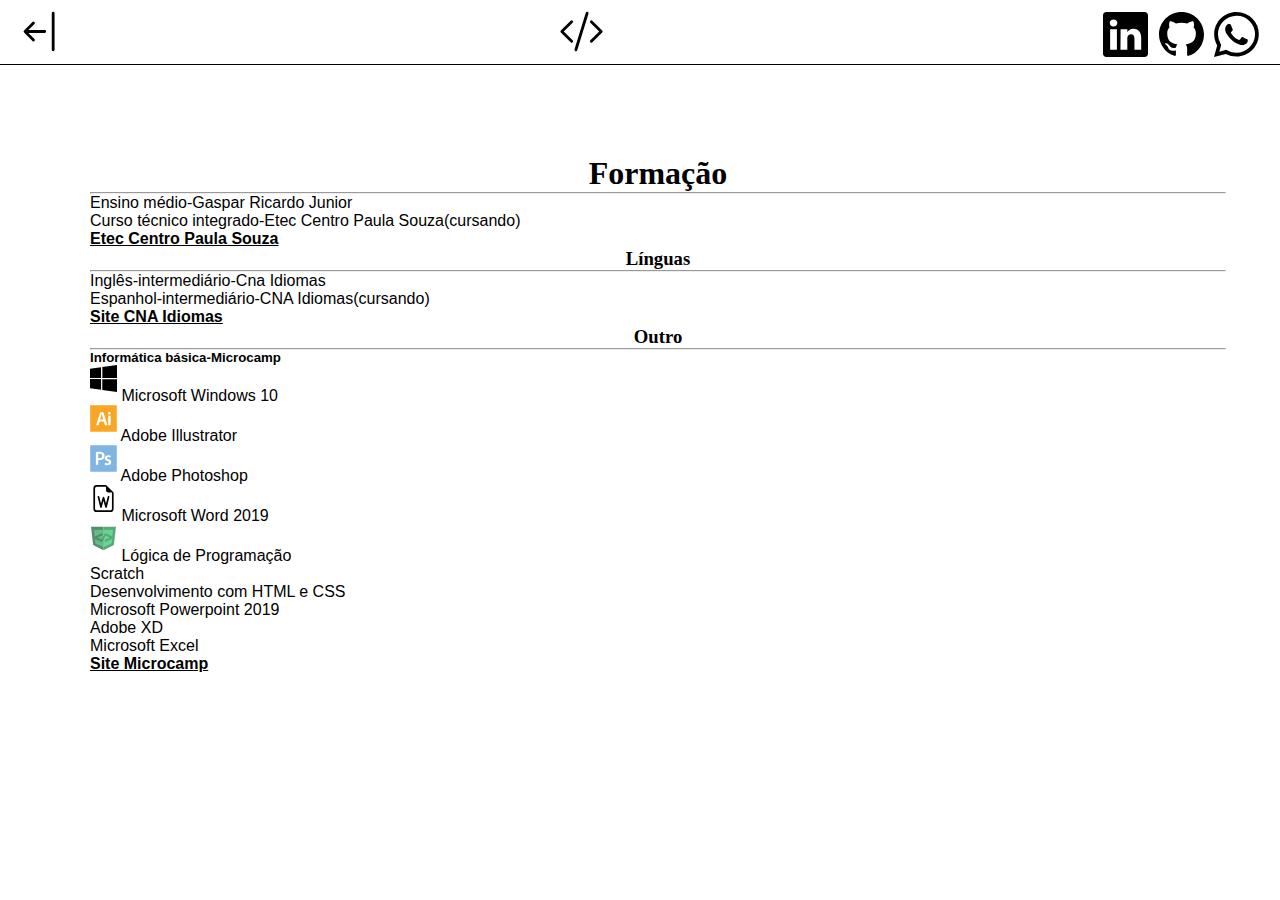
==== cursos.html @ c17e96f6 "atualização" ====
<!DOCTYPE html>
<html lang="pt-br">
<head>
    <meta charset="UTF-8">
    <meta name="viewport" content="width=device-width, initial-scale=1.0">
    <title>Felipe Motta</title>
    
    <link rel="stylesheet" href="https://stackpath.bootstrapcdn.com/bootstrap/4.1.3/css/bootstrap.min.css" integrity="sha384-MCw98/SFnGE8fJT3GXwEOngsV7Zt27NXFoaoApmYm81iuXoPkFOJwJ8ERdknLPMO" crossorigin="anonymous">

    <link rel="stylesheet" href="assets/cursos.css">

</head>
<body>
    <div class="body">
        <nav class="bg-header col-lg-10 col-md-10 col-sm-12">

            <div class="voltar">
                <a href="index.html">
                    <svg xmlns="http://www.w3.org/2000/svg" width="5vh" height="5vh" fill="currentColor" class="bi bi-arrow-bar-left" viewBox="0 0 16 16">
                        <path fill-rule="evenodd" d="M12.5 15a.5.5 0 0 1-.5-.5v-13a.5.5 0 0 1 1 0v13a.5.5 0 0 1-.5.5ZM10 8a.5.5 0 0 1-.5.5H3.707l2.147 2.146a.5.5 0 0 1-.708.708l-3-3a.5.5 0 0 1 0-.708l3-3a.5.5 0 1 1 .708.708L3.707 7.5H9.5a.5.5 0 0 1 .5.5Z"/>
                    </svg>
                </a>
            </div>

            <div class="item_dev ">
                <svg xmlns="http://www.w3.org/2000/svg" width="5vh" height="5vh" fill="currentColor" class="bi bi-code-slash" viewBox="0 0 16 16">
                    <path d="M10.478 1.647a.5.5 0 1 0-.956-.294l-4 13a.5.5 0 0 0 .956.294l4-13zM4.854 4.146a.5.5 0 0 1 0 .708L1.707 8l3.147 3.146a.5.5 0 0 1-.708.708l-3.5-3.5a.5.5 0 0 1 0-.708l3.5-3.5a.5.5 0 0 1 .708 0zm6.292 0a.5.5 0 0 0 0 .708L14.293 8l-3.147 3.146a.5.5 0 0 0 .708.708l3.5-3.5a.5.5 0 0 0 0-.708l-3.5-3.5a.5.5 0 0 0-.708 0z"/>
                </svg>
            </div>

            <div class="item_icons ">
                <svg xmlns="http://www.w3.org/2000/svg" width="5vh" height="5vh" fill="currentColor" class="bi bi-linkedin" viewBox="0 0 16 16">
                    <path d="M0 1.146C0 .513.526 0 1.175 0h13.65C15.474 0 16 .513 16 1.146v13.708c0 .633-.526 1.146-1.175 1.146H1.175C.526 16 0 15.487 0 14.854V1.146zm4.943 12.248V6.169H2.542v7.225h2.401zm-1.2-8.212c.837 0 1.358-.554 1.358-1.248-.015-.709-.52-1.248-1.342-1.248-.822 0-1.359.54-1.359 1.248 0 .694.521 1.248 1.327 1.248h.016zm4.908 8.212V9.359c0-.216.016-.432.08-.586.173-.431.568-.878 1.232-.878.869 0 1.216.662 1.216 1.634v3.865h2.401V9.25c0-2.22-1.184-3.252-2.764-3.252-1.274 0-1.845.7-2.165 1.193v.025h-.016a5.54 5.54 0 0 1 .016-.025V6.169h-2.4c.03.678 0 7.225 0 7.225h2.4z"/>
                </svg>

                <svg xmlns="http://www.w3.org/2000/svg" width="5vh" height="5vh" fill="currentColor" class="bi bi-github" viewBox="0 0 16 16">
                    <path d="M8 0C3.58 0 0 3.58 0 8c0 3.54 2.29 6.53 5.47 7.59.4.07.55-.17.55-.38 0-.19-.01-.82-.01-1.49-2.01.37-2.53-.49-2.69-.94-.09-.23-.48-.94-.82-1.13-.28-.15-.68-.52-.01-.53.63-.01 1.08.58 1.23.82.72 1.21 1.87.87 2.33.66.07-.52.28-.87.51-1.07-1.78-.2-3.64-.89-3.64-3.95 0-.87.31-1.59.82-2.15-.08-.2-.36-1.02.08-2.12 0 0 .67-.21 2.2.82.64-.18 1.32-.27 2-.27.68 0 1.36.09 2 .27 1.53-1.04 2.2-.82 2.2-.82.44 1.1.16 1.92.08 2.12.51.56.82 1.27.82 2.15 0 3.07-1.87 3.75-3.65 3.95.29.25.54.73.54 1.48 0 1.07-.01 1.93-.01 2.2 0 .21.15.46.55.38A8.012 8.012 0 0 0 16 8c0-4.42-3.58-8-8-8z"/>
                </svg>

                <svg xmlns="http://www.w3.org/2000/svg" width="5vh" height="5vh" fill="currentColor" class="bi bi-whatsapp" viewBox="0 0 16 16">
                    <path d="M13.601 2.326A7.854 7.854 0 0 0 7.994 0C3.627 0 .068 3.558.064 7.926c0 1.399.366 2.76 1.057 3.965L0 16l4.204-1.102a7.933 7.933 0 0 0 3.79.965h.004c4.368 0 7.926-3.558 7.93-7.93A7.898 7.898 0 0 0 13.6 2.326zM7.994 14.521a6.573 6.573 0 0 1-3.356-.92l-.24-.144-2.494.654.666-2.433-.156-.251a6.56 6.56 0 0 1-1.007-3.505c0-3.626 2.957-6.584 6.591-6.584a6.56 6.56 0 0 1 4.66 1.931 6.557 6.557 0 0 1 1.928 4.66c-.004 3.639-2.961 6.592-6.592 6.592zm3.615-4.934c-.197-.099-1.17-.578-1.353-.646-.182-.065-.315-.099-.445.099-.133.197-.513.646-.627.775-.114.133-.232.148-.43.05-.197-.1-.836-.308-1.592-.985-.59-.525-.985-1.175-1.103-1.372-.114-.198-.011-.304.088-.403.087-.088.197-.232.296-.346.1-.114.133-.198.198-.33.065-.134.034-.248-.015-.347-.05-.099-.445-1.076-.612-1.47-.16-.389-.323-.335-.445-.34-.114-.007-.247-.007-.38-.007a.729.729 0 0 0-.529.247c-.182.198-.691.677-.691 1.654 0 .977.71 1.916.81 2.049.098.133 1.394 2.132 3.383 2.992.47.205.84.326 1.129.418.475.152.904.129 1.246.08.38-.058 1.171-.48 1.338-.943.164-.464.164-.86.114-.943-.049-.084-.182-.133-.38-.232z"/>
                </svg>
            </div>
            
        </nav>

        <div class="row col-12">
            <div class="conteudo col-lg-3 ">
                <h1>Formação</h1><hr>
                <ul>
                    Ensino médio-Gaspar Ricardo Junior <br>
                      Curso técnico integrado-Etec Centro Paula Souza(cursando) <br>
                      <b><a href="https://www.cps.sp.gov.br">Etec Centro Paula Souza</a></b>
                </ul> 
                  
                <h3>Línguas</h3><hr>
                <ul>
                    Inglês-intermediário-Cna Idiomas <br>
                    
                    Espanhol-intermediário-CNA Idiomas(cursando) <br>
                    <b><a href="https://www.cna.com.br">Site CNA Idiomas</a></b>
                </ul>  

                <ul>
                    <h3 class="sub_titulo">Outro</h3><hr>
                    
                      <ul>
                        <h5>Informática básica-Microcamp</h5>
                        <p>
                        <svg xmlns="http://www.w3.org/2000/svg" width="16" height="16" fill="currentColor" class="bi bi-windows" viewBox="0 0 16 16">
                            <path d="M6.555 1.375 0 2.237v5.45h6.555V1.375zM0 13.795l6.555.933V8.313H0v5.482zm7.278-5.4.026 6.378L16 16V8.395H7.278zM16 0 7.33 1.244v6.414H16V0z"/>
                        </svg>
                          Microsoft Windows 10 <br>

                          
                       <svg viewBox="0 0 128 128">
                         <path fill-rule="evenodd" clip-rule="evenodd" fill="#FAA625" d="M47.955 69h15.371c-2.646-9-5.252-17.32-7.816-25.776C53.022 51.71 50.498 60 47.955 69zm76.157-68H2.873C.687 1 1 1.476 1 3.585v121.394C1 127.086.687 127 2.719 127h121.547c2.031 0 2.734.086 2.734-2.022V3.739C127 1.476 126.298 1 124.112 1zM77.298 96c-1.637 0-3.28-.133-4.909-.016-1.175.088-1.568-.406-1.881-1.426-1.514-4.931-3.123-9.86-4.638-14.79-.305-.992-.741-1.354-1.816-1.341-5.523.064-11.049.058-16.573-.007-1.163-.014-1.698.296-2.03 1.45-1.406 4.904-2.944 9.768-4.365 14.667-.308 1.062-.776 1.433-1.904 1.404-3.318-.083-6.641-.032-10.274-.032.959-3.045 1.829-5.861 2.729-8.665 5.514-17.2 11.047-34.4 16.521-51.611.382-1.198.913-1.567 2.143-1.54 3.886.086 7.775.022 11.663 0 .727-.005 1.223.038 1.489.864 6.505 20.116 13.033 40.356 19.555 60.47.028.091.01.573.025.573h-5.735zM98 96H86V51h12v45zm-6.35-51.071c-3.665-.005-6.289-2.528-6.314-6.07-.024-3.532 2.707-6.159 6.406-6.163 3.728-.004 6.355 2.537 6.384 6.171.026 3.545-2.667 6.068-6.476 6.062z"></path>
                       </svg>
                          Adobe Illustrator<br>
                          
                        <svg viewBox="0 0 128 128">
                         <path fill-rule="evenodd" clip-rule="evenodd" fill="#80B5E2" d="M50.246 41.616c-3.682-.925-7.369-.628-11.26-.022 0 6.805-.014 13.427.037 20.05.002.339.511.929.841.974 4.243.573 8.463.619 12.431-1.315 4.105-2 6.196-6.182 5.654-11.092-.492-4.471-3.139-7.448-7.703-8.595zM127 63.963V3.285c0-2.096.023-2.285-2.012-2.285H3.479C1.5 1 1 1.19 1 3.186v121.509c0 2.018.252 2.021 2.209 2.021 40.555.001 81.231-.009 121.786.037 1.573.002 1.995-.417 1.991-1.959-.054-20.277.014-40.556.014-60.831zm-70.648 5.84C50.795 71.785 45 71.896 39 71.431V94H28v-1.402c0-18.895-.087-37.788-.14-56.682-.006-1.569.243-2.327 2.011-2.507 8.332-.852 16.617-1.81 24.902.133 8.906 2.087 14.041 7.975 14.431 16.11.483 10.074-3.944 16.974-12.852 20.151zm44.31 12.754c-.424 5.771-3.678 9.56-9.015 11.392-7.142 2.452-14.245 1.883-21.225-.891-1.143-.455-1.364-1.031-.987-2.196.687-2.126 1.19-4.312 1.72-6.286 2.951.866 5.757 1.947 8.664 2.458 2.053.361 4.272.149 6.359-.178 1.871-.294 3.217-1.564 3.524-3.572.312-2.041-.303-3.809-2.105-4.895-1.432-.862-3.01-1.479-4.523-2.202-2.433-1.163-5.026-2.075-7.27-3.53-8.831-5.727-5.956-16.383-.063-20.396 3.153-2.146 6.642-3.098 10.377-3.229 4.393-.154 8.623.604 12.778 2.623l-2.195 7.789c-1.74-.616-3.36-1.416-5.07-1.734-2.029-.378-4.157-.589-6.205-.422-2.746.225-4.354 2.12-4.354 4.47 0 1.392.528 2.57 1.689 3.245 1.666.969 3.434 1.768 5.186 2.579 1.896.877 3.898 1.551 5.723 2.552 4.87 2.67 7.405 6.8 6.992 12.423z"></path>
                        </svg>
                          Adobe Photoshop<br>

                        <svg xmlns="http://www.w3.org/2000/svg" width="16" height="16" fill="currentColor" class="bi bi-file-earmark-word" viewBox="0 0 16 16">
                            <path d="M5.485 6.879a.5.5 0 1 0-.97.242l1.5 6a.5.5 0 0 0 .967.01L8 9.402l1.018 3.73a.5.5 0 0 0 .967-.01l1.5-6a.5.5 0 0 0-.97-.242l-1.036 4.144-.997-3.655a.5.5 0 0 0-.964 0l-.997 3.655L5.485 6.88z"/>
                            <path d="M14 14V4.5L9.5 0H4a2 2 0 0 0-2 2v12a2 2 0 0 0 2 2h8a2 2 0 0 0 2-2zM9.5 3A1.5 1.5 0 0 0 11 4.5h2V14a1 1 0 0 1-1 1H4a1 1 0 0 1-1-1V2a1 1 0 0 1 1-1h5.5v2z"/>
                        </svg>
                          Microsoft Word 2019<br>

                         <svg viewBox="0 0 128 128">
                          <path fill="#558d6c" d="M4.92 8l10.17 87.05L64 119.95V8H4.92z"></path><path fill="#5aa579" d="M64 8v111.95l.05.05 48.93-24.91L123.08 8H64z"></path><path fill="#60be86" d="M18.84 22.11l6.49 65.18L64 105.97V22.11H18.84z"></path><path fill="#65d693" d="M64 22.11v83.86l.05.05 38.69-18.76 6.42-65.15H64z"></path><path fill="#5aa579" d="M105.72 54.9L73.14 39.42l-1.83-.9-1.12 2.28L64 53.41V68.3l9.15-18.08 21.5 9.57-23.09 10.37-.87.47v10.88L73 80.38l32.78-15.69a2 2 0 00.92-2v-5.78a2 2 0 00-.98-2.01z"></path><path fill="#558d6c" d="M56 69.39l-21.79-9.6 23.3-10.37 1.76-.7V37.76l-3.4 1.44-33.93 15.69a2.26 2.26 0 00-1.28 2v5.77a2.22 2.22 0 001.24 2l33.44 15.52 2 .9 1.21-2.26L64 68.3V53.41z"></path>
                         </svg>
                          Lógica de Programação<br>
                          
                          Scratch<br>
                          Desenvolvimento com HTML e CSS<br>
                          Microsoft Powerpoint 2019<br>
                          Adobe XD<br>
                          Microsoft Excel</p>
                     </ul> 
                     <b><a href="https://microcamp.com.br">Site Microcamp</a> </b>
          
                </ul>
            </div>
            
        </div>
    </div>





    <script src="https://stackpath.bootstrapcdn.com/bootstrap/4.1.3/js/bootstrap.min.js" integrity="sha384-ChfqqxuZUCnJSK3+MXmPNIyE6ZbWh2IMqE241rYiqJxyMiZ6OW/JmZQ5stwEULTy" crossorigin="anonymous"></script>
    <script src="https://code.jquery.com/jquery-3.3.1.slim.min.js" integrity="sha384-q8i/X+965DzO0rT7abK41JStQIAqVgRVzpbzo5smXKp4YfRvH+8abtTE1Pi6jizo" crossorigin="anonymous"></script>
    <script src="https://cdnjs.cloudflare.com/ajax/libs/popper.js/1.14.3/umd/popper.min.js" integrity="sha384-ZMP7rVo3mIykV+2+9J3UJ46jBk0WLaUAdn689aCwoqbBJiSnjAK/l8WvCWPIPm49" crossorigin="anonymous"></script>
    
    <script src="#"></script>
</body>
</html>
---- assets/cursos.css ----
*{
    margin: 0;
    padding: 0;
    font-family: Arial, Helvetica, sans-serif;
}
/* Css parte superior */
.bg-header{
    display: flex;
    justify-content: space-between;
    color: black;
    padding: 1vh 2vh 0vh 2vh;

    border-bottom: solid 1.5px black;
    margin-left: auto;
    margin-right: auto;
}
.voltar a{
    color: black;
}

.item_icons svg{
    padding: 3px;
}

/* conteudo site */
.conteudo{
    padding: 10vh 6vh 10vh 10vh;
    margin-left: auto;
    margin-right: auto;
}
.conteudo h1,h3{
    text-align: center;
    font-family: 'poupins';

}
.conteudo ul a {
    color: black;
    text-decoration: underline;
    cursor: pointer;
}
.conteudo svg{
    color: black;
    margin-bottom: 1vh;
    width: 3vh;
    height: 3vh;
}
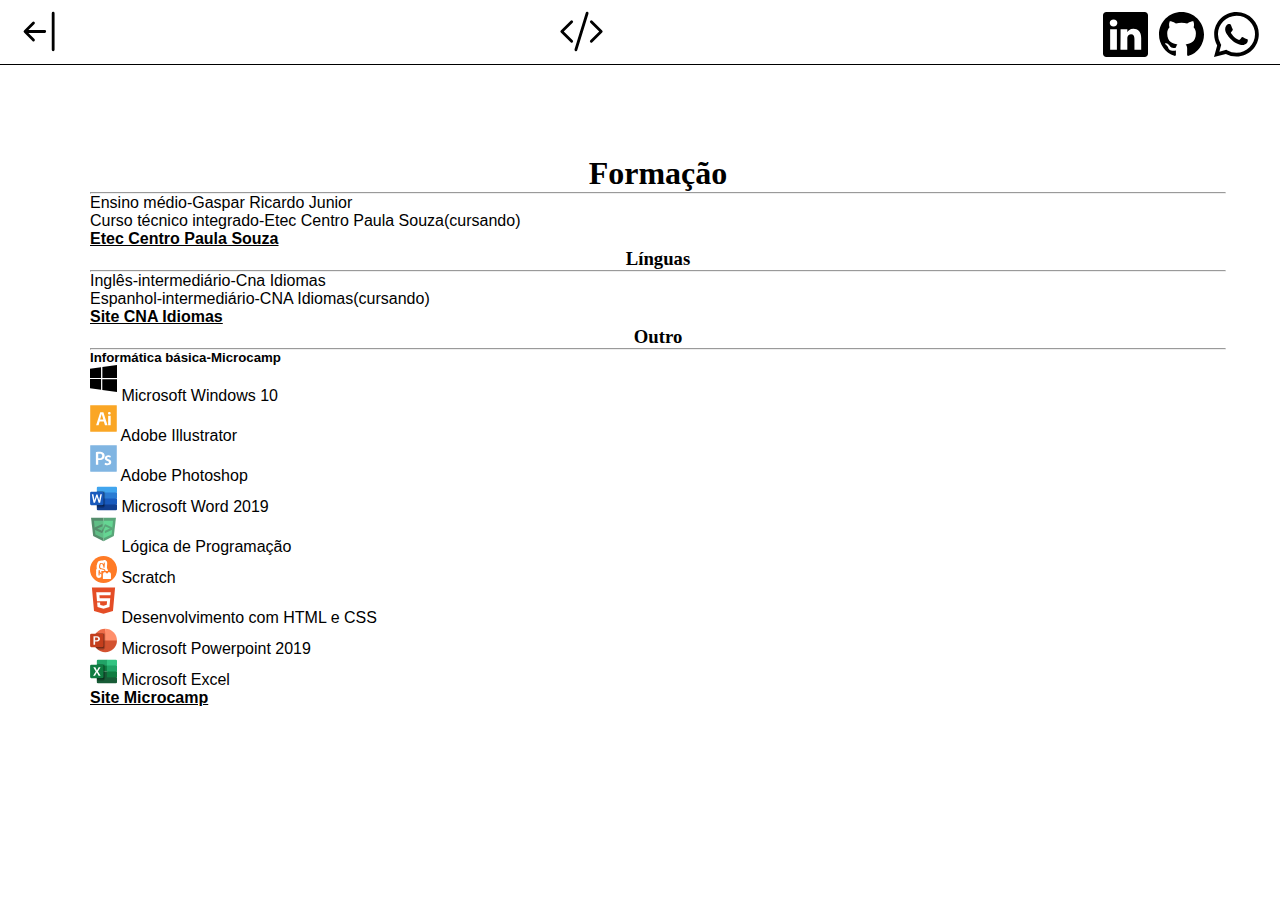
==== commit 3dd630fd: "Add page project" ====
--- a/cursos.html
+++ b/cursos.html
@@ -83,21 +83,26 @@
                         </svg>
                           Adobe Photoshop<br>
 
-                        <svg xmlns="http://www.w3.org/2000/svg" width="16" height="16" fill="currentColor" class="bi bi-file-earmark-word" viewBox="0 0 16 16">
-                            <path d="M5.485 6.879a.5.5 0 1 0-.97.242l1.5 6a.5.5 0 0 0 .967.01L8 9.402l1.018 3.73a.5.5 0 0 0 .967-.01l1.5-6a.5.5 0 0 0-.97-.242l-1.036 4.144-.997-3.655a.5.5 0 0 0-.964 0l-.997 3.655L5.485 6.88z"/>
-                            <path d="M14 14V4.5L9.5 0H4a2 2 0 0 0-2 2v12a2 2 0 0 0 2 2h8a2 2 0 0 0 2-2zM9.5 3A1.5 1.5 0 0 0 11 4.5h2V14a1 1 0 0 1-1 1H4a1 1 0 0 1-1-1V2a1 1 0 0 1 1-1h5.5v2z"/>
-                        </svg>
+                        <img src="assets/img/word-1.svg" alt="">
                           Microsoft Word 2019<br>
 
                          <svg viewBox="0 0 128 128">
                           <path fill="#558d6c" d="M4.92 8l10.17 87.05L64 119.95V8H4.92z"></path><path fill="#5aa579" d="M64 8v111.95l.05.05 48.93-24.91L123.08 8H64z"></path><path fill="#60be86" d="M18.84 22.11l6.49 65.18L64 105.97V22.11H18.84z"></path><path fill="#65d693" d="M64 22.11v83.86l.05.05 38.69-18.76 6.42-65.15H64z"></path><path fill="#5aa579" d="M105.72 54.9L73.14 39.42l-1.83-.9-1.12 2.28L64 53.41V68.3l9.15-18.08 21.5 9.57-23.09 10.37-.87.47v10.88L73 80.38l32.78-15.69a2 2 0 00.92-2v-5.78a2 2 0 00-.98-2.01z"></path><path fill="#558d6c" d="M56 69.39l-21.79-9.6 23.3-10.37 1.76-.7V37.76l-3.4 1.44-33.93 15.69a2.26 2.26 0 00-1.28 2v5.77a2.22 2.22 0 001.24 2l33.44 15.52 2 .9 1.21-2.26L64 68.3V53.41z"></path>
                          </svg>
                           Lógica de Programação<br>
-                          
-                          Scratch<br>
+
+                          <img src="assets/img/scratch-addons-logo.svg" alt="Logo scratch">
+                          Scratch <br>
+
+                          <svg viewBox="0 0 128 128">
+                            <path fill="#E44D26" d="M9.032 2l10.005 112.093 44.896 12.401 45.02-12.387L118.968 2H9.032zm89.126 26.539l-.627 7.172L97.255 39H44.59l1.257 14h50.156l-.336 3.471-3.233 36.119-.238 2.27L64 102.609v.002l-.034.018-28.177-7.423L33.876 74h13.815l.979 10.919L63.957 89H64v-.546l15.355-3.875L80.959 67H33.261l-3.383-38.117L29.549 25h68.939l-.33 3.539z"></path>
+                          </svg>
                           Desenvolvimento com HTML e CSS<br>
+
+                          <img src="assets/img/powerpoint-2.svg" alt="logo powerpoint">
                           Microsoft Powerpoint 2019<br>
-                          Adobe XD<br>
+
+                          <img src="assets/img/excel-4.svg" alt="Logo excel">
                           Microsoft Excel</p>
                      </ul> 
                      <b><a href="https://microcamp.com.br">Site Microcamp</a> </b>
--- a/assets/cursos.css
+++ b/assets/cursos.css
@@ -44,5 +44,9 @@
     width: 3vh;
     height: 3vh;
 }
+.conteudo ul img{
+    width: 3vh;
+    height: 3vh;
+}
 
 
